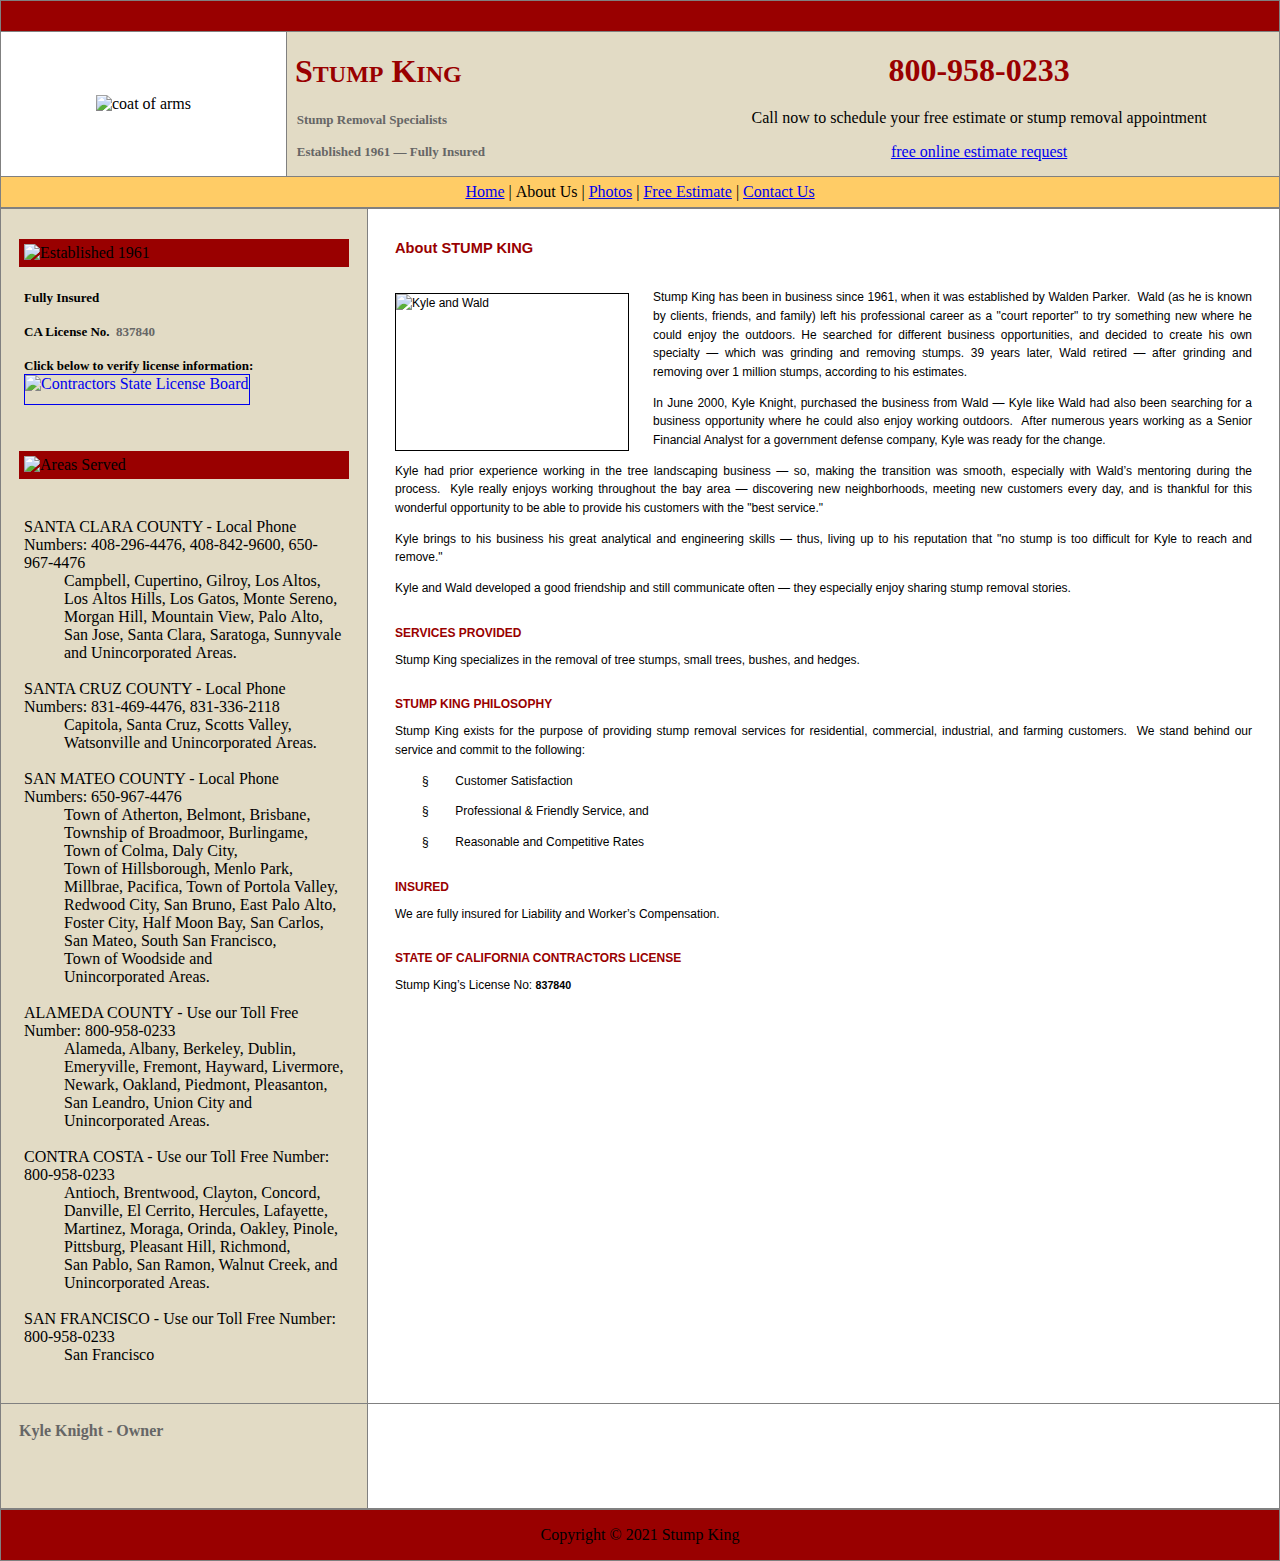
==== nt/aboutus.htm @ 2ad02aa4 "Create aboutus.htm" ====
<!DOCTYPE HTML PUBLIC "-//W3C//DTD HTML 4.01 Transitional//EN"
   "http://www.w3.org/TR/html4/loose.dtd">
<html>
	<head>
		<title>Stump King — Stump Removal Specialists</title>
		<meta content="text/html; charset=UTF-8" http-equiv="content-type" />
		<meta content="Dreamweaver CS3" name="GENERATOR" />
		<meta content="tree stump removal, stump contractor, stump remove, stump, tree, remove roots, root ball, tree and stump, stump pictures, stump videos, stump killer, dead tree, dead tree removal, trunk, tree trunk, root ball, planting tree, tree deep, stump shoots, below grade, underground service alert, stump removal instructions, stump removal guide, better homes and gardens, mulch, san jose tree expert, tree specialist, stump removal estimate, tree removal rates, stump help, tree help, pine roots, oak stump, wood splitting, firewood, wood removal, stump hauling, stump contractor, tree contractor, stump removal company, arbor, arborist, stump digging, root barrier, root pruning, stump pulling, stump demo, stump poison, growing poison, stump poisoning, stump hazard, stump problem, stump liability, broken concrete, tree foundation, root cement, small stump, big tree damage, stump termites, garden stump, bamboo, ivy, ivy removal, suckers, bamboo removal, oak root, root fungus, pine beetle, tree doctor" name="keywords" />
		<meta content="Stump Removal Service, Stump Grinding, Tree Contractor, Tree Removal, Root Ball, Roots, Landscape, Bay Area Tree, San Jose Tree, City Tree Permit" name="description" />
		<link href="style.css" rel="stylesheet" type="text/css" />
		<link href="favicon.ico" rel="shortcut icon" type="image/x-icon" />
		<style type="text/css">
<!--
div.Section1
	{page:Section1}
	
span.EmailStyle19 
	{color:navy}
	
span.EmailStyle15 {
	font-family:Arial;
	color:black;
}
.middle_revised {
	font-family: Verdana, Arial, Helvetica;
	font-size: 9pt;
	color: #000000;
	line-height: 14pt;
	margin-left: 9px;
	text-align:justify;
	vertical-align: top;
	margin-right: 9px;
}
.margintop_12px {
	margin-top: 12px;
	margin-right: 0px;
	margin-bottom: 0px;
	margin-left: 0px;
}
#homePg_noMargins {
	margin: 0px;
}
.fixedWidth {
	width: 285px;
	max-width: 285px;
	min-width: 285px;
}
.white {
	color: #ffffff;
	font-weight: bold;
}
.dkgray {font-family:Arial;
	color:#515151
}
.gray {
	font-family:Arial;
	color: #666666;
}
.gold {
	font-family: Arial;
	color: #825427;
	font-size: 9pt;
	font-weight: bold;
}
.kyle-walt_pix {
	margin-right: 24px;
}
.page_subhead {
	font-family:Verdana, Arial, Helvetica, sans-serif;
	font-size: 11pt;
	color: #990000;
	font-weight: bold;
	margin-left: 9px;
	padding-bottom: 9px;
}
.subhead_SL {
	font-family:Verdana, Arial, Helvetica, sans-serif;
	font-size: 9pt;
	color: #990000;
	font-weight: bold;
	margin-left: 9px;
	padding-top: 18px;
	line-height: 11px;
}
.indent_text {
	text-indent: -0.25in;
	margin-left: 0.625in;
}
.style1 {
	font-size: 8pt;
	font-weight: bold;
}
-->		</style>
		<script type="text/javascript">

  var _gaq = _gaq || [];
  _gaq.push(['_setAccount', 'UA-34038824-1']);
  _gaq.push(['_trackPageview']);

  (function() {
    var ga = document.createElement('script'); ga.type = 'text/javascript'; ga.async = true;
    ga.src = ('https:' == document.location.protocol ? 'https://ssl' : 'http://www') + '.google-analytics.com/ga.js';
    var s = document.getElementsByTagName('script')[0]; s.parentNode.insertBefore(ga, s);
  })();

</script>
	</head>
	<body id="homePg_noMargins">
		<!--open header table-->
		<table border="1" cellpadding="0" cellspacing="0" style="border-collapse: collapse" width="100%">
			<tbody>
				<tr>
					<td class="banner" colspan="3" height="30" style="background-color: #990000">
						&nbsp;</td>
				</tr>
				<tr>
					<td align="center" bgcolor="#FFFFFF" width="285">
						<div align="center" class="fixedWidth">
							<img alt="coat of arms" border="0" height="131" src="/stumpkinglogo120.jpg" width="120" />
						</div>
					</td>
					<td align="left" class="leftside" style="background-color: #E2DBC5; border-right-width: 0px;" valign="middle" width="467">
						<h1><strong><font color="990000" face="copperplate" size="6">&nbsp;S</font></strong><font color="990000" face="copperplate" size="5"><strong>TUMP</strong></font><font color="990000" face="copperplate" size="6"><strong>&nbsp;K</strong></font><font color="990000" face="copperplate" size="5"><strong>ING</strong></font></h1>
						<p><font color="666666" face="century schoolbook" size="2"><strong>&nbsp;&nbsp;&nbsp;Stump Removal Specialists</strong></font></p>
						<p><font color="666666" face="century schoolbook" size="2"><strong>&nbsp;&nbsp;&nbsp;Established&nbsp;1961&nbsp;—&nbsp;Fully&nbsp;Insured</strong></font></p>
					</td>
					<td align="center" class="leftside" style="background-color: #E2DBC5; border-left-width: 0px;" valign="top" width="800">
						<h2><strong><font color="990000" face="copperplate" size="6">800-958-0233</font></strong></h2>
						<p>Call now to schedule your free estimate or stump removal appointment</p>
						<div>
							<a href="/free_estimate.htm" target="">free online estimate request</a>
						</div>
					</td>
				</tr>
				<tr>
					<td align="center" class="banner2" colspan="3" height="30" style="background-color: #FFCC66">
						<a href="/index.htm" style="{text-decoration: none;}" target="">Home</a>&nbsp;|&nbsp;About&nbsp;Us&nbsp;|&nbsp;<a href="/photos.htm" style="{text-decoration: none;}" target="">Photos</a>&nbsp;|&nbsp;<a href="/free_estimate.htm" style="{text-decoration: none;}" target="">Free&nbsp;Estimate</a>&nbsp;|&nbsp;<a href="mailto:info@stumpking.com" style="{text-decoration: none;}">Contact&nbsp;Us</a></td>
				</tr>
			</tbody>
		</table>
		<!--close header table--><!--open middle table-->
		<table border="1" cellpadding="18" cellspacing="0" style="border-collapse: collapse" width="100%">
			<tbody>
				<tr>
					<td align="center" style="background-color: #E2DBC5" valign="top" width="330">
						<!--open text box 1 table-->
						<table border="0" cellpadding="5" cellspacing="0" class="margintop_12px">
							<tbody>
								<tr>
									<td style="background-color: #990000">
										<img alt="Established 1961" src="/images/design_elements/Established1961.png" />
									</td>
								</tr>
								<tr>
									<td class="textbox1 new" valign="top" width="100%">
										<br />
										<span class="MsoNormal"><strong><font face="Century Schoolbook" size="2">Fully Insured</font></strong></span><br />
										<br />
										<strong><font face="Century Schoolbook" size="2">CA License No.&nbsp;&nbsp;</font><font color="#666666" face="Century Schoolbook" size="2">837840</font></strong><br />
										<br />
										<strong><font face="Century Schoolbook" size="2">Click below to verify license information:</font></strong> <a href="https://www2.cslb.ca.gov/OnlineServices/CheckLicenseII/LicenseDetail.aspx?LicNum=837840" target="_blank"><img align="left" alt="Contractors State License Board" border="1" height="29" src="/CSLB-logo.jpg" width="224" />
										</a><br />
										<br />
										&nbsp;</td>
								</tr>
							</tbody>
						</table>
						<!--close text box 1 table--><br />
						<br />
						<!--open text box 2 table-->
						<table border="0" cellpadding="5" cellspacing="0" width="330">
							<tbody>
								<tr>
									<td style="background-color: #990000">
										<img alt="Areas Served" src="/images/design_elements/AreasServed.png" />
									</td>
								</tr>
								<tr>
									<td class="textbox1" valign="top" width="100%">
										<br />
										<dl>
											<dt>
												<span class="county">SANTA CLARA COUNTY</span> - Local Phone Numbers: 408-296-4476, 408-842-9600, 650-967-4476</dt>
											<dd>
												Campbell, Cupertino, Gilroy, Los Altos, Los&nbsp;Altos&nbsp;Hills, Los&nbsp;Gatos, Monte&nbsp;Sereno, Morgan&nbsp;Hill, Mountain&nbsp;View, Palo&nbsp;Alto, San&nbsp;Jose, Santa&nbsp;Clara, Saratoga, Sunnyvale and Unincorporated&nbsp;Areas.</dd>
											<br />
											<dt>
												<span class="county">SANTA CRUZ COUNTY</span> - Local Phone Numbers: 831-469-4476, 831-336-2118</dt>
											<dd>
												Capitola, Santa&nbsp;Cruz, Scotts&nbsp;Valley, Watsonville and Unincorporated&nbsp;Areas.</dd>
											<br />
											<dt>
												<span class="county">SAN MATEO COUNTY</span> - Local Phone Numbers: 650-967-4476</dt>
											<dd>
												Town&nbsp;of&nbsp;Atherton, Belmont, Brisbane, Township&nbsp;of&nbsp;Broadmoor, Burlingame, Town&nbsp;of&nbsp;Colma, Daly&nbsp;City, Town&nbsp;of&nbsp;Hillsborough, Menlo&nbsp;Park, Millbrae, Pacifica, Town&nbsp;of&nbsp;Portola&nbsp;Valley, Redwood&nbsp;City, San&nbsp;Bruno, East&nbsp;Palo&nbsp;Alto, Foster&nbsp;City, Half&nbsp;Moon&nbsp;Bay, San&nbsp;Carlos, San&nbsp;Mateo, South&nbsp;San&nbsp;Francisco, Town&nbsp;of&nbsp;Woodside and Unincorporated&nbsp;Areas.</dd>
											<br />
											<dt>
												<span class="county">ALAMEDA COUNTY</span> - Use our Toll Free Number: 800-958-0233</dt>
											<dd>
												Alameda, Albany, Berkeley, Dublin, Emeryville, Fremont, Hayward, Livermore, Newark, Oakland, Piedmont, Pleasanton, San&nbsp;Leandro, Union&nbsp;City and Unincorporated&nbsp;Areas.</dd>
											<br />
											<dt>
												<span class="county">CONTRA COSTA</span> - Use our Toll Free Number: 800-958-0233</dt>
											<dd>
												Antioch, Brentwood, Clayton, Concord, Danville, El&nbsp;Cerrito, Hercules, Lafayette, Martinez, Moraga, Orinda, Oakley, Pinole, Pittsburg, Pleasant&nbsp;Hill, Richmond, San&nbsp;Pablo, San&nbsp;Ramon, Walnut&nbsp;Creek, and Unincorporated&nbsp;Areas.</dd>
											<br />
											<dt>
												<span class="county">SAN FRANCISCO</span> - Use our Toll Free Number: 800-958-0233</dt>
											<dd>
												San&nbsp;Francisco</dd>
										</dl>
									</td>
								</tr>
							</tbody>
						</table>
						<!--close text box 2 table--></td>
					<!--begin main content-------------->
					<td align="justify" class="middle_revised" valign="top" width="903">
						<p class="margintop_12px"><span class="page_subhead">About STUMP KING</span></p>
						<br />
						<p class="middle_revised"><img align="left" alt="Kyle and Wald" border="1" class="kyle-walt_pix" height="156" hspace="0" src="/Kyle%20&amp;%20Wald.jpg" vspace="5" width="232" />
						Stump King has been in business since 1961, when it was established by Walden Parker.&nbsp; Wald (as he is known by clients, friends, and family) left his professional career as a "court reporter" to try something new where he could enjoy the outdoors. He searched for different business opportunities, and decided to create his own specialty — which was grinding and removing stumps. 39 years later, Wald retired — after grinding and removing over 1 million stumps, according to his estimates.</p>
						<p class="middle_revised">In June 2000, Kyle Knight, purchased the business from Wald — Kyle like Wald had also been searching for a business opportunity where he could also enjoy working outdoors.&nbsp; After numerous years working as a Senior Financial Analyst for a government defense company, Kyle was ready for the change.</p>
						<p class="middle_revised">Kyle had prior experience working in the tree landscaping business — so, making the transition was smooth, especially with Wald’s mentoring during the process.&nbsp; Kyle really enjoys working throughout the bay area — discovering new neighborhoods, meeting new customers every day, and is thankful for this wonderful opportunity to be able to provide his customers with the "best service."</p>
						<p class="middle_revised">Kyle brings to his business his great analytical and engineering skills — thus, living up to his reputation that "no stump is too difficult for Kyle to reach and remove."</p>
						<p class="middle_revised">Kyle and Wald developed a good friendship and still communicate often — they especially enjoy sharing stump removal stories.</p>
						<p class="subhead_SL">SERVICES PROVIDED</p>
						<p class="middle_revised">Stump King specializes in the removal of tree stumps, small trees, bushes, and hedges.</p>
						<p class="subhead_SL">STUMP KING PHILOSOPHY</p>
						<p class="middle_revised">Stump King exists for the purpose of providing stump removal services for residential, commercial, industrial, and farming customers.&nbsp; We stand behind our service and commit to the following:</p>
						<p class="indent_text">§&nbsp;&nbsp;&nbsp;&nbsp;&nbsp;&nbsp;&nbsp;&nbsp;Customer Satisfaction</p>
						<p class="indent_text">§&nbsp;&nbsp;&nbsp;&nbsp;&nbsp;&nbsp;&nbsp;&nbsp;Professional &amp; Friendly Service, and</p>
						<p class="indent_text">§&nbsp;&nbsp;&nbsp;&nbsp;&nbsp;&nbsp;&nbsp;&nbsp;Reasonable and Competitive Rates</p>
						<p class="subhead_SL">INSURED</p>
						<p class="middle_revised">We are fully insured for Liability and Worker’s Compensation.&nbsp; &nbsp;</p>
						<p class="subhead_SL">STATE OF CALIFORNIA CONTRACTORS LICENSE</p>
						<p class="middle_revised">Stump King’s License No: <span class="style1">837840</span></p>
						<br />
						&nbsp;</td>
					<!--end main content------------------>
				</tr>
				<tr>
					<td align="left" class="leftsidelite" style="background-color: #E2DBC5" valign="top" width="249">
						<font color="#666666"><b>Kyle Knight - Owner</b></font><p>&nbsp;</p>
					</td>
					<td align="left" class="middle" valign="top" width="1231">
						&nbsp;</td>
				</tr>
			</tbody>
		</table>
		<table border="1" cellpadding="0" cellspacing="0" style="border-collapse: collapse" width="100%">
			<tbody>
				<tr>
					<td class="footer" height="30" style="background-color: #990000" width="100%">
						<p align="center">Copyright © 2021 Stump King</p>
					</td>
				</tr>
			</tbody>
		</table>
	<!-- WiredMinds eMetrics tracking with Enterprise Edition V5.4 START -->
<script type='text/javascript' src='https://count.carrierzone.com/app/count_server/count.js'></script>
<script type='text/javascript'><!--
wm_custnum='10ab6174a976d6d1';
wm_page_name='aboutus.htm';
wm_group_name='/services/webpages/s/t/stumpking.com/public';
wm_campaign_key='campaign_id';
wm_track_alt='';
wiredminds.count();
// -->
</script>
<!-- WiredMinds eMetrics tracking with Enterprise Edition V5.4 END -->
</body>
</html>
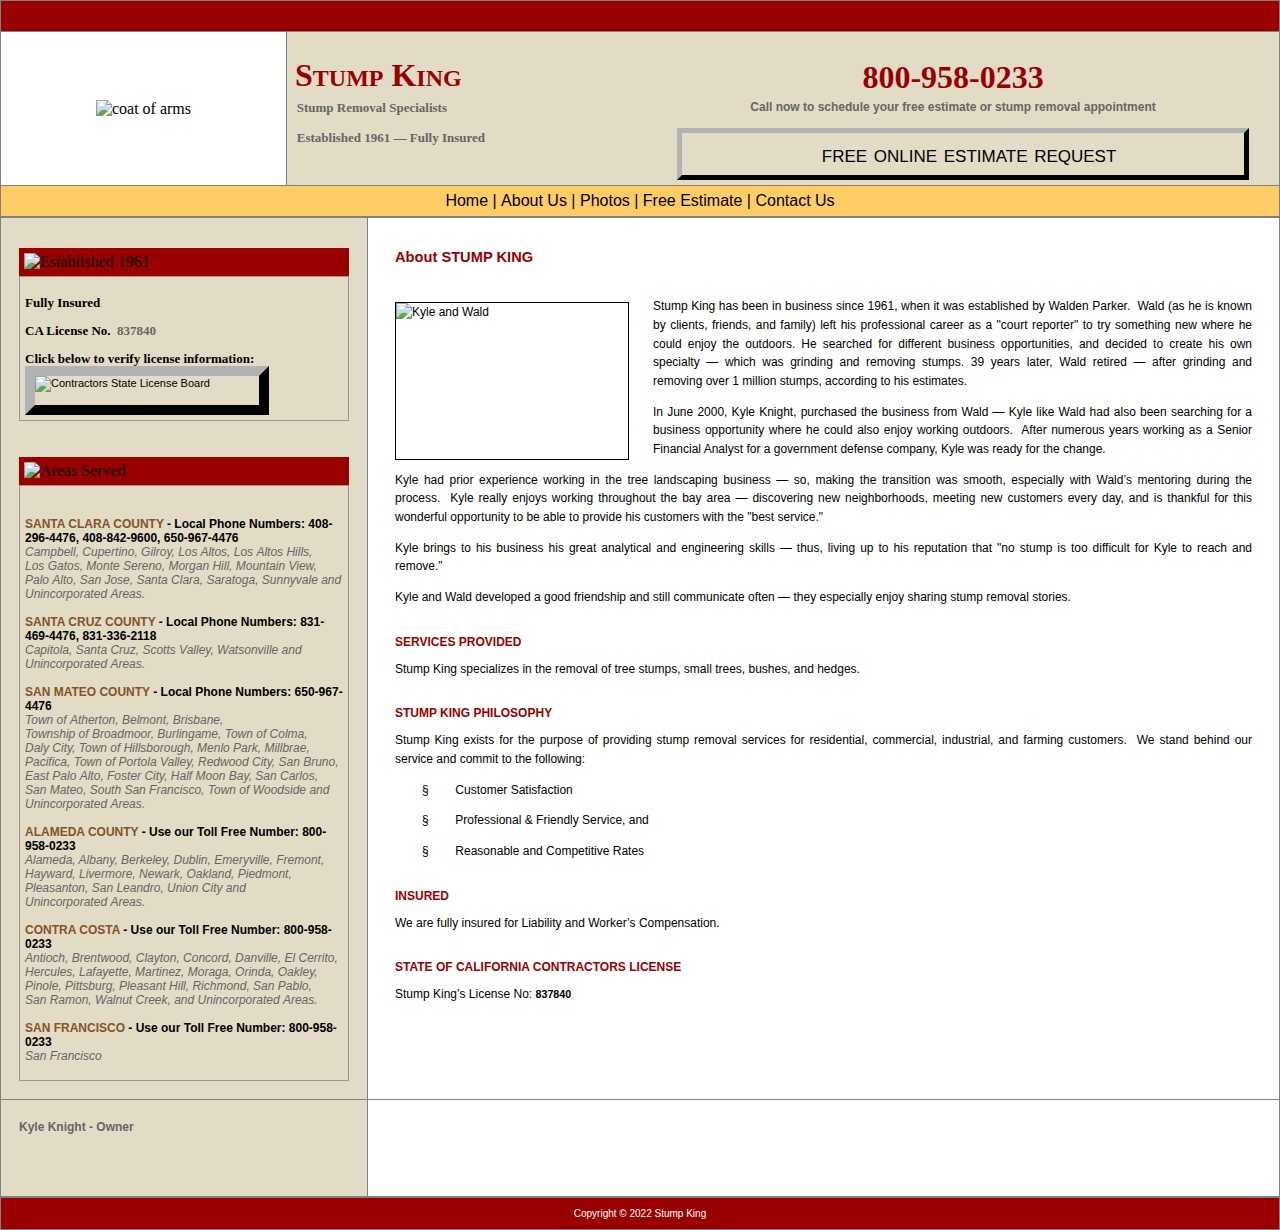
==== commit c5bbc005: "Update aboutus.htm" ====
--- a/nt/aboutus.htm
+++ b/nt/aboutus.htm
@@ -253,7 +253,7 @@
 			<tbody>
 				<tr>
 					<td class="footer" height="30" style="background-color: #990000" width="100%">
-						<p align="center">Copyright © 2021 Stump King</p>
+						<p align="center">Copyright © 2022 Stump King</p>
 					</td>
 				</tr>
 			</tbody>
--- a/nt/style.css
+++ b/nt/style.css
@@ -0,0 +1,187 @@
+body     {background:  #FFFFFF}
+h1       { color: #823F23; font-family: Verdana, Arial, Helvetica, sans-serif; font-size: 13px; font-variant: small-caps; }
+h2       { color: #482314; font-family: Verdana, Arial, Helvetica, sans-serif; font-size: 12px; font-variant: none; }
+h3       { color: #333333; font-family: Verdana, Arial, Helvetica, sans-serif; font-size: 12px }
+h4       { color: #666666; font-family: Verdana, Arial, Helvetica, sans-serif; font-size: 12px }
+dl       { color: #000000; font-family: Verdana, Arial, Helvetica, sans-serif; font-size: 12px }
+ol, ol ol, ol ol ol       { color: #482314; font-family: Verdana, Arial, Helvetica, sans-serif; font-size: 12px }
+ul, ul ul, ul ul ul       { color: #482314; font-family: Verdana, Arial, Helvetica, sans-serif; font-size: 12px }
+
+.leftsidelite a:link 
+{ 
+color: #FFFFFF;  
+font-family: Verdana, Arial, Helvetica, sans-serif;font-weight: normal;  
+text-decoration: none;
+}
+.leftsidelite a:active  
+{  
+color: #CCCCCC;  
+font-family: Verdana, Arial, Helvetica, sans-serif;font-weight: normal;  
+text-decoration: none;
+}  
+.leftsidelite a:visited  
+{  
+color: #FFFFFF;  
+font-family: Verdana, Arial, Helvetica, sans-serif;font-weight: normal;  
+text-decoration: none;
+}  
+.leftsidelite a:hover  
+{  
+color: #482314;  
+font-family: Verdana, Arial, Helvetica, sans-serif;font-weight: normal;  
+text-decoration: none;  background: #E2DBC5; width: 160px; } 
+
+
+
+.footer a:link 
+{ 
+color: #FFFFFF;  
+font-family: Verdana, Arial, Helvetica, sans-serif;font-weight: normal;  
+text-decoration: none;  
+}
+.footer a:active  
+{  
+color: #CCCCCC;  
+font-family: Verdana, Arial, Helvetica, sans-serif;font-weight: normal;  
+text-decoration: none;  
+}  
+.footer a:visited  
+{  
+color: #FFFFFF;  
+font-family: Verdana, Arial, Helvetica, sans-serif;font-weight: normal;  
+text-decoration: none;  
+}  
+.footer a:hover  
+{  
+color: #CCCCCC;  
+font-family: Verdana, Arial, Helvetica, sans-serif;font-weight: normal;  
+text-decoration: underline;  } 
+
+
+a:link  
+{  
+color: #000000;  
+font-family: Verdana, Arial, Helvetica, sans-serif;font-weight: normal;  
+text-decoration: none;  
+}  
+a:active  
+{  
+color: #CCCCCC;  
+font-family: Verdana, Arial, Helvetica, sans-serif;font-weight: normal;  
+text-decoration: none;  
+}  
+a:visited  
+{  
+color: #333333;  
+font-family: Verdana, Arial, Helvetica, sans-serif;font-weight: normal;  
+text-decoration: none;  
+}  
+a:hover  
+{  
+color: #B13531;  
+font-family: Verdana, Arial, Helvetica, sans-serif;font-weight: normal;  
+text-decoration: underline; 
+} 
+
+HR {
+    height:1px;
+    width:70%;
+    background:#B07F6E;
+   }
+
+
+.banner { height: 30px; background: #482314; font-size: 11px; font-weight: bold; font-variant: small-caps; color: #FFFFFF; font-family: Verdana, Arial, Helvetica; height: 30px; }
+.banner2 {
+	height: 30px;
+	background: #E2DBC5;
+	font-size: 1em;
+	font-weight: normal;
+	color: #000000;
+	font-family: Verdana, Arial, Helvetica;
+	height: 30px;
+}
+.county {
+	color: #825427;
+	font-size: 9pt;
+	font-weight: bold;
+}
+td .textbox1 dt {
+     font-family:"Century Schoolbook",Verdana,Arial,Helvetica;
+    font-weight:bold;
+    word-break:keep-all !important;
+    -webkit-hyphens:none;
+    hyphens:none !important;
+}
+
+td .textbox1 dd {
+    color: #666666;
+    font-family:"Century Schoolbook",Verdana,Arial,Helvetica;
+    font-style: italic;
+    margin: 0px;
+}
+.sanjose {
+	color:#000000;
+	font-weight:bold;
+}
+.leftside { background: #B13531; color: #000000; font-size: 12px; font-family: "Century Schoolbook", Verdana, Arial, Helvetica; line-height: 18px; }
+.leftside h2 {margin-top:36px;}
+.leftside p {color:#666666; font-weight:bold; font-family:"Century Schoolbook",Verdana,Arial,Helvetica;}
+.leftside div {
+	border-top-color:#B2B2B2;
+	border-right-color:#000000;
+	border-bottom-color:#000000;
+	border-left-color:#B2B2B2;
+	border-style:solid;
+	border-width:5px 5px 5px 5px;
+ 	margin-bottom: 5px;
+    margin-left: 50px;
+    margin-right: 30px;
+    margin-top: 5px;
+}
+.leftside div a:link {
+	display:block;
+    color: #000000;  
+    font-family: "Century Schoolbook",Verdana,Arial,Helvetica,sans-serif;
+    font-size:2em;
+    font-weight: normal;
+    font-variant: small-caps;
+    padding-bottom: 0.5em;
+    padding-left: 1em;
+    padding-right: 0.5em;
+    padding-top: 0.5em;
+    text-decoration:none;
+    width:15em;
+}
+
+.leftside div a:visited {
+    color: #000000;
+    text-decoration:none;
+}
+
+.leftside div a:hover {
+
+    font-weight: normal;
+    text-decoration:none;
+}
+
+.leftside div a:active {
+    text-decoration:none;
+}
+
+.leftsidelite { background: #823F23; color: #FFFFFF; font-size: 12px; font-family: Verdana, Arial, Helvetica; line-height: 18px; }
+.middle { background: #FFFFFF; color: #000000; font-size: 12px; font-family: Verdana, Arial, Helvetica; line-height: 18px;}
+.products { background: #FFFFFF; color: #000000; font-size: 12px; font-family: Verdana, Arial, Helvetica;}
+.rightside { background: #823F23; color: #FFFFFF; font-size: 12px; font-family: Verdana, Arial, Helvetica;  line-height: 18px;}
+.new img {
+	border-top-color:#B2B2B2;
+	border-left-color:#B2B2B2;
+	border-bottom-color:#000000;
+	border-right-color:#000000;
+	border-style:solid;
+	border-width: 10px 10px 10px 10px;
+}
+.textbox1 { background: #E2DBC5; font-size: 11px; text-decoration: none; color: #000000; font-family: Verdana, Arial, Helvetica; border: 1px solid #999999;  line-height: 14px; }
+.textbox2 { background: #FFFFFF; font-size: 11px; text-decoration: none; color: #000000; font-family: Verdana, Arial, Helvetica; border: 1px solid #666666;  line-height: 14px; }
+.textboxtop1 { background: #B13531; font-size: 11px; font-weight: bold; text-decoration: none; color: #FFFFFF; font-family: Verdana, Arial, Helvetica; border: 1px solid #999999; }
+.textboxtop2 { background: #482314; font-size: 11px; font-weight: bold; text-decoration: none; color: #FFFFFF; font-family: Verdana, Arial, Helvetica }
+.footer { height: 30px; background: #482314; font-size: 10px; color: #FFFFFF; font-family: Verdana, Arial, Helvetica; height: 30px; }
